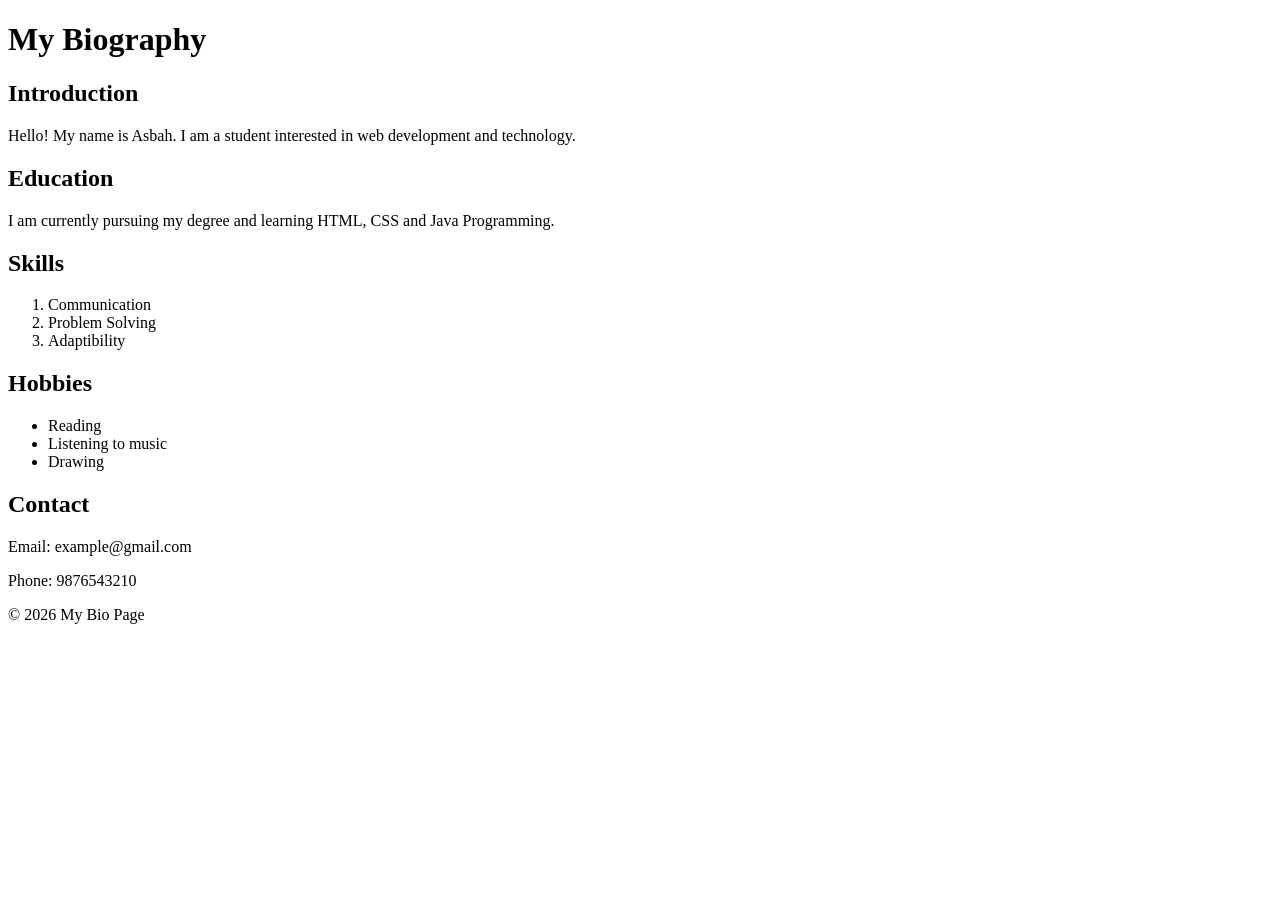
==== P05/p5.html @ bbca4adc "adding lab programs" ====
<!DOCTYPE html>
<html>
<head>
    <title>My Bio Page</title>
</head>

<body>

<header>
    <h1>My Biography</h1>
</header>

<main>

    <section>
        <h2>Introduction</h2>
        <p>Hello! My name is Asbah. I am a student interested in
        web development and technology.</p>
    </section>

    <section>
        <h2>Education</h2>
        <p>I am currently pursuing my degree and learning
        HTML, CSS and Java Programming.</p>
    </section>

    <section>
        <h2>Skills</h2>
        <ol>
            <li>Communication</li>
            <li>Problem Solving</li>
            <li>Adaptibility</li>
        </ol>
    </section>

    <section>
        <h2>Hobbies</h2>
        <ul>
            <li>Reading</li>
            <li>Listening to music</li>
            <li>Drawing</li>
        </ul>
    </section>

    <aside>
        <h3></h3>
        <p></p>
    </aside>

    <section>
        <h2>Contact</h2>
        <p>Email: example@gmail.com</p>
        <p>Phone: 9876543210</p>
    </section>

</main>

<footer>
    <p>&copy 2026 My Bio Page</p>
</footer>

</body>
</html>
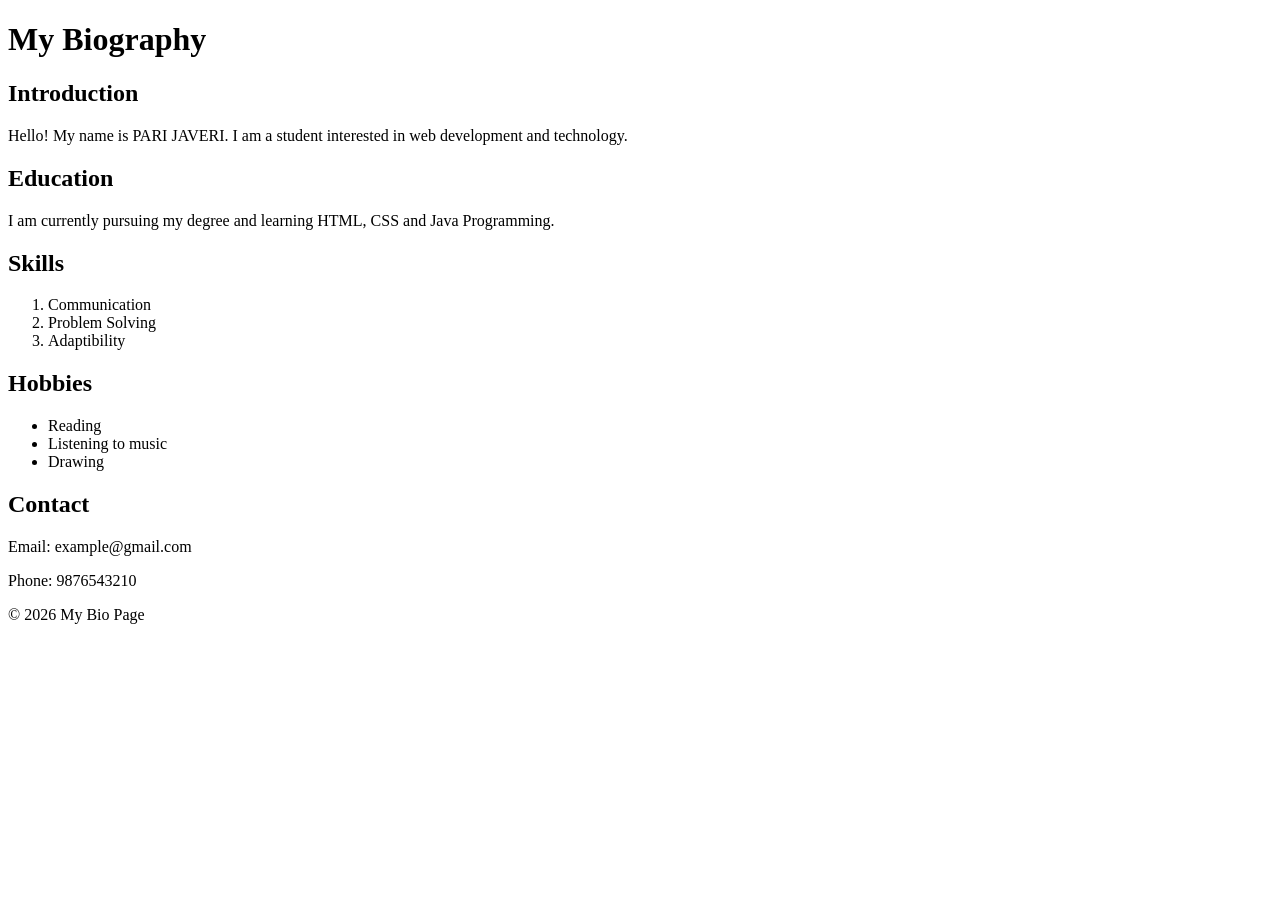
==== commit 6e3b710d: "Update p5.html" ====
--- a/P05/p5.html
+++ b/P05/p5.html
@@ -14,7 +14,7 @@
 
     <section>
         <h2>Introduction</h2>
-        <p>Hello! My name is Asbah. I am a student interested in
+        <p>Hello! My name is PARI JAVERI. I am a student interested in
         web development and technology.</p>
     </section>
 
@@ -60,4 +60,4 @@
 </footer>
 
 </body>
-</html>+</html>
